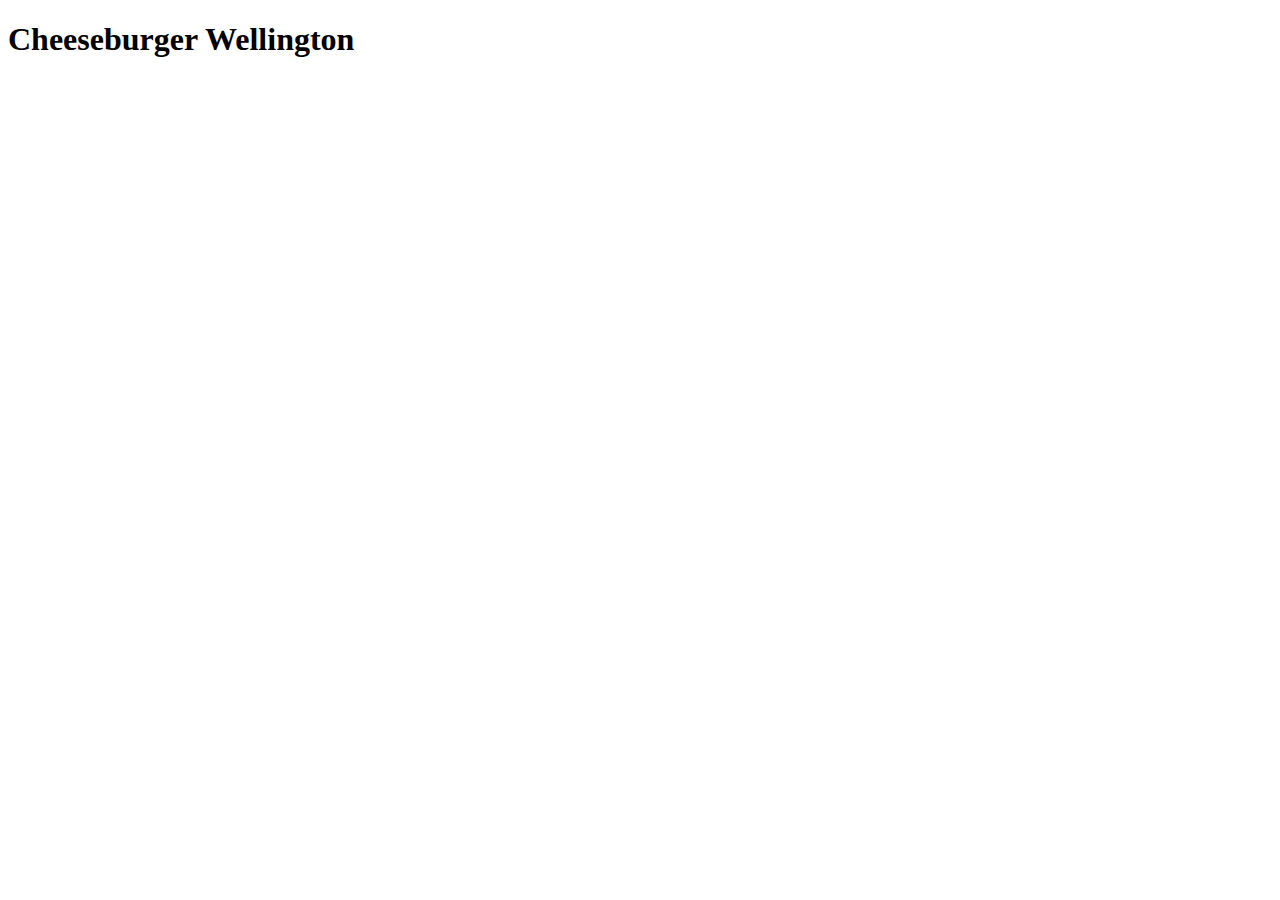
==== recipes/cheeseburger-wellington.html @ c9b526e7 "Add an HTML file for a new dish as well as images of two dishes to the image directory" ====
<!DOCTYPE html>
<html lang="en">
    <head>
        <meta charset="UTF-8">
        <meta name="viewport" content="width=device-width">
        <title>Cheeseburger Wellington</title>
    </head>
    <body>
        <h1>Cheeseburger Wellington</h1>
    </body>
</html>
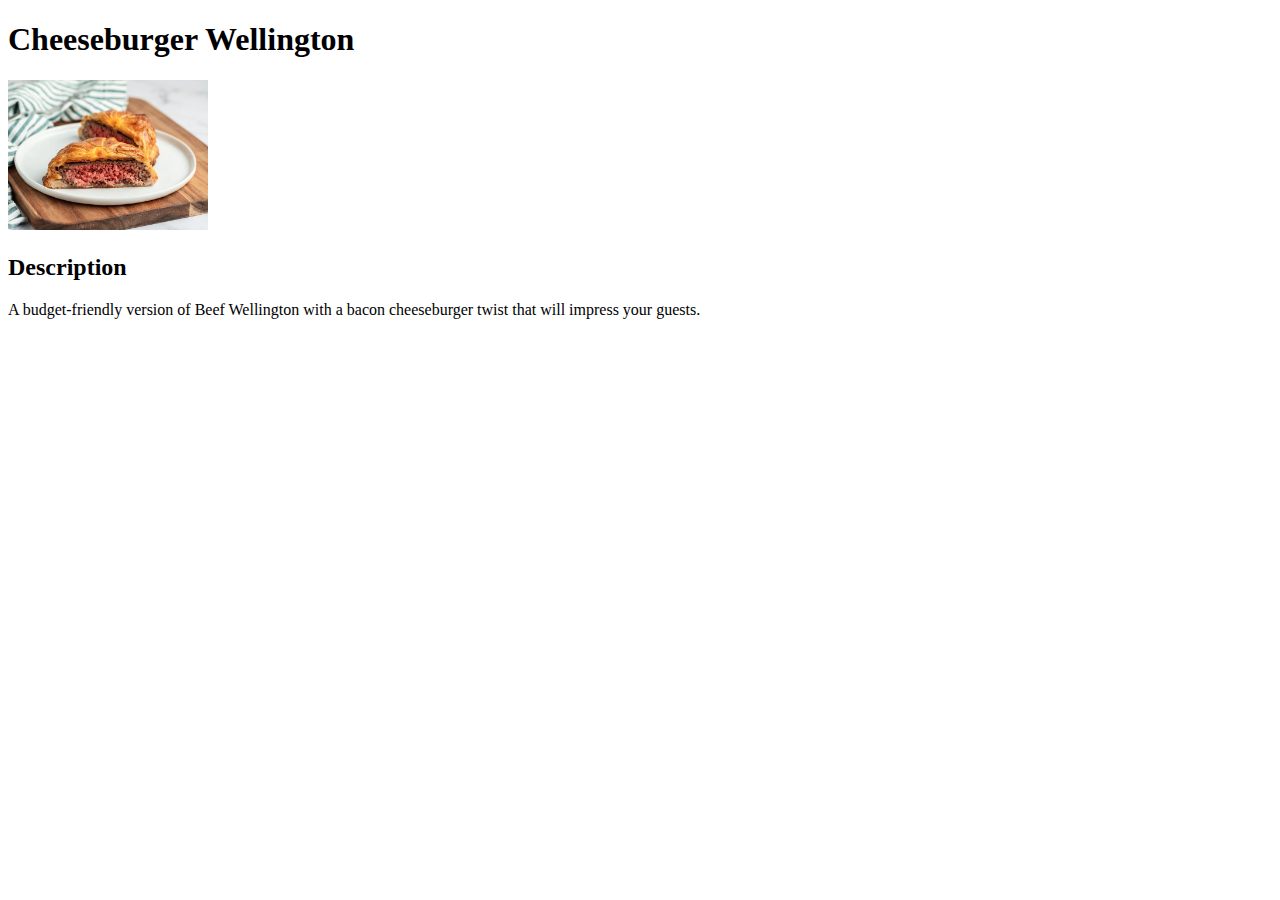
==== commit affaf33f: "Add picture and a short description of the dish to recipes/cheeseburger-wellington.html" ====
--- a/recipes/cheeseburger-wellington.html
+++ b/recipes/cheeseburger-wellington.html
@@ -7,5 +7,12 @@
     </head>
     <body>
         <h1>Cheeseburger Wellington</h1>
+        <img src="../images/cheeseburger-wellington.jpg" alt="Picture of the Cheeseburger Wellington"
+        width="200" height="150">
+
+        <h2>Description</h2>
+
+        <p>A budget-friendly version of Beef Wellington with a bacon cheeseburger twist 
+            that will impress your guests.</p>
     </body>
 </html>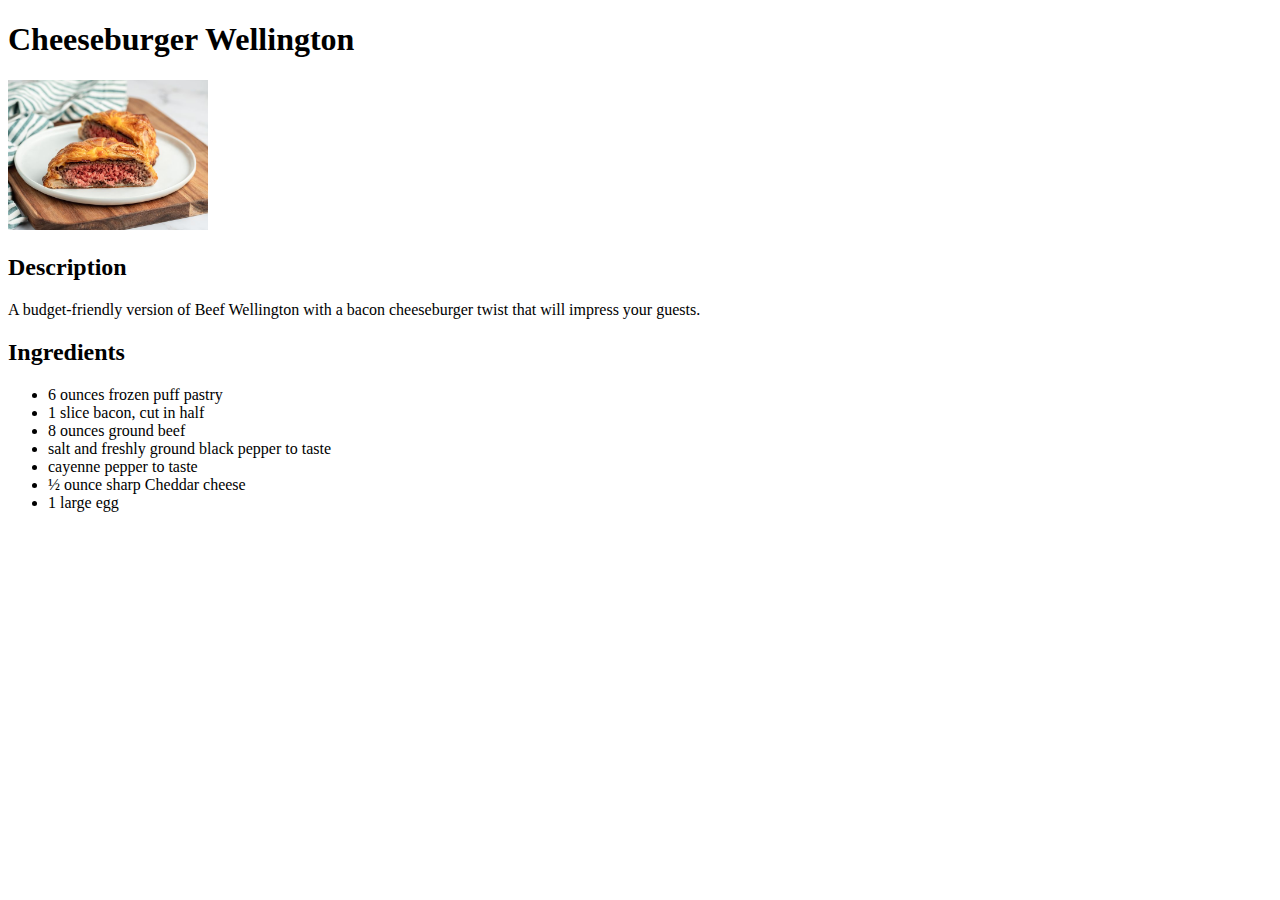
==== commit b919f3be: "Add an unordered list of ingredients needed to make the dish to cheeseburger-wellington.html" ====
--- a/recipes/cheeseburger-wellington.html
+++ b/recipes/cheeseburger-wellington.html
@@ -14,5 +14,16 @@
 
         <p>A budget-friendly version of Beef Wellington with a bacon cheeseburger twist 
             that will impress your guests.</p>
+
+        <h2>Ingredients</h2>
+        <ul>
+            <li>6 ounces frozen puff pastry</li>
+            <li>1 slice bacon, cut in half</li>
+            <li>8 ounces ground beef</li>
+            <li>salt and freshly ground black pepper to taste</li>
+            <li>cayenne pepper to taste</li>
+            <li>½ ounce sharp Cheddar cheese</li>
+            <li>1 large egg</li>
+        </ul>
     </body>
 </html>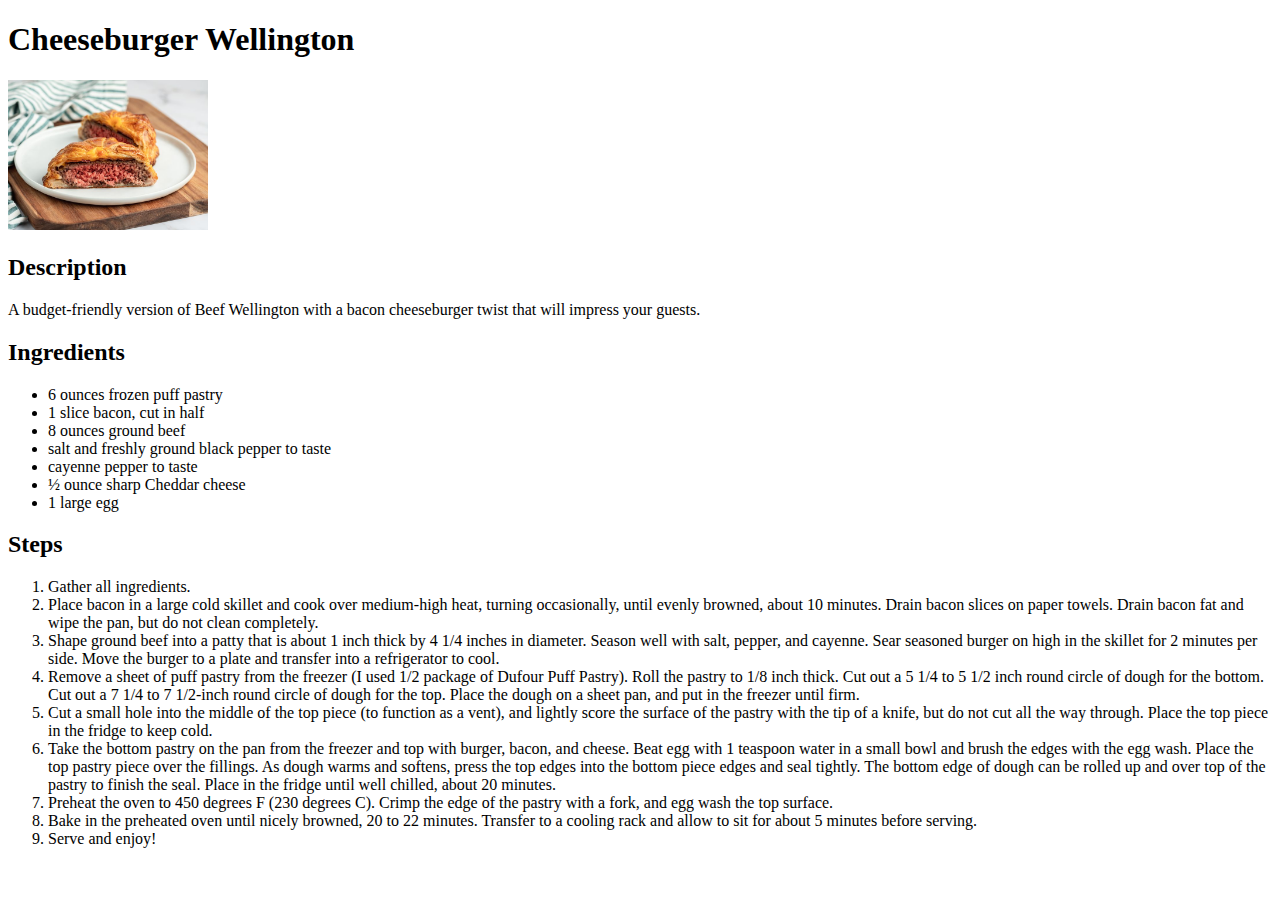
==== commit b7c3e479: "Add an ordered list of steps to make the dish to recipes/cheeseburger-wellington.html" ====
--- a/recipes/cheeseburger-wellington.html
+++ b/recipes/cheeseburger-wellington.html
@@ -25,5 +25,31 @@
             <li>½ ounce sharp Cheddar cheese</li>
             <li>1 large egg</li>
         </ul>
+
+        <h2>Steps</h2>
+        <ol>
+            <li>Gather all ingredients.</li>
+            <li>Place bacon in a large cold skillet and cook over medium-high heat, turning occasionally, 
+                until evenly browned, about 10 minutes. Drain bacon slices on paper towels. 
+                Drain bacon fat and wipe the pan, but do not clean completely.</li>
+            <li>Shape ground beef into a patty that is about 1 inch thick by 4 1/4 inches in diameter. 
+                Season well with salt, pepper, and cayenne. Sear seasoned burger on high in the 
+                skillet for 2 minutes per side. Move the burger to a plate and transfer into a refrigerator to cool.</li>
+            <li>Remove a sheet of puff pastry from the freezer (I used 1/2 package of Dufour Puff Pastry). 
+                Roll the pastry to 1/8 inch thick. Cut out a 5 1/4 to 5 1/2 inch round circle of dough for the bottom. 
+                Cut out a 7 1/4 to 7 1/2-inch round circle of dough for the top. Place the dough on a sheet pan, 
+                and put in the freezer until firm.</li>
+            <li>Cut a small hole into the middle of the top piece (to function as a vent), and lightly score 
+                the surface of the pastry with the tip of a knife, but do not cut all the way through. 
+                Place the top piece in the fridge to keep cold.</li>
+            <li>Take the bottom pastry on the pan from the freezer and top with burger, bacon, and cheese. 
+                Beat egg with 1 teaspoon water in a small bowl and brush the edges with the egg wash. 
+                Place the top pastry piece over the fillings. As dough warms and softens, press the top edges into 
+                the bottom piece edges and seal tightly. The bottom edge of dough can be rolled up and over top of the pastry to finish the seal. 
+                Place in the fridge until well chilled, about 20 minutes.</li>
+            <li>Preheat the oven to 450 degrees F (230 degrees C). Crimp the edge of the pastry with a fork, and egg wash the top surface.</li>
+            <li>Bake in the preheated oven until nicely browned, 20 to 22 minutes. Transfer to a cooling rack and allow to sit for about 5 minutes before serving.</li>
+            <li>Serve and enjoy!</li>
+        </ol>
     </body>
 </html>